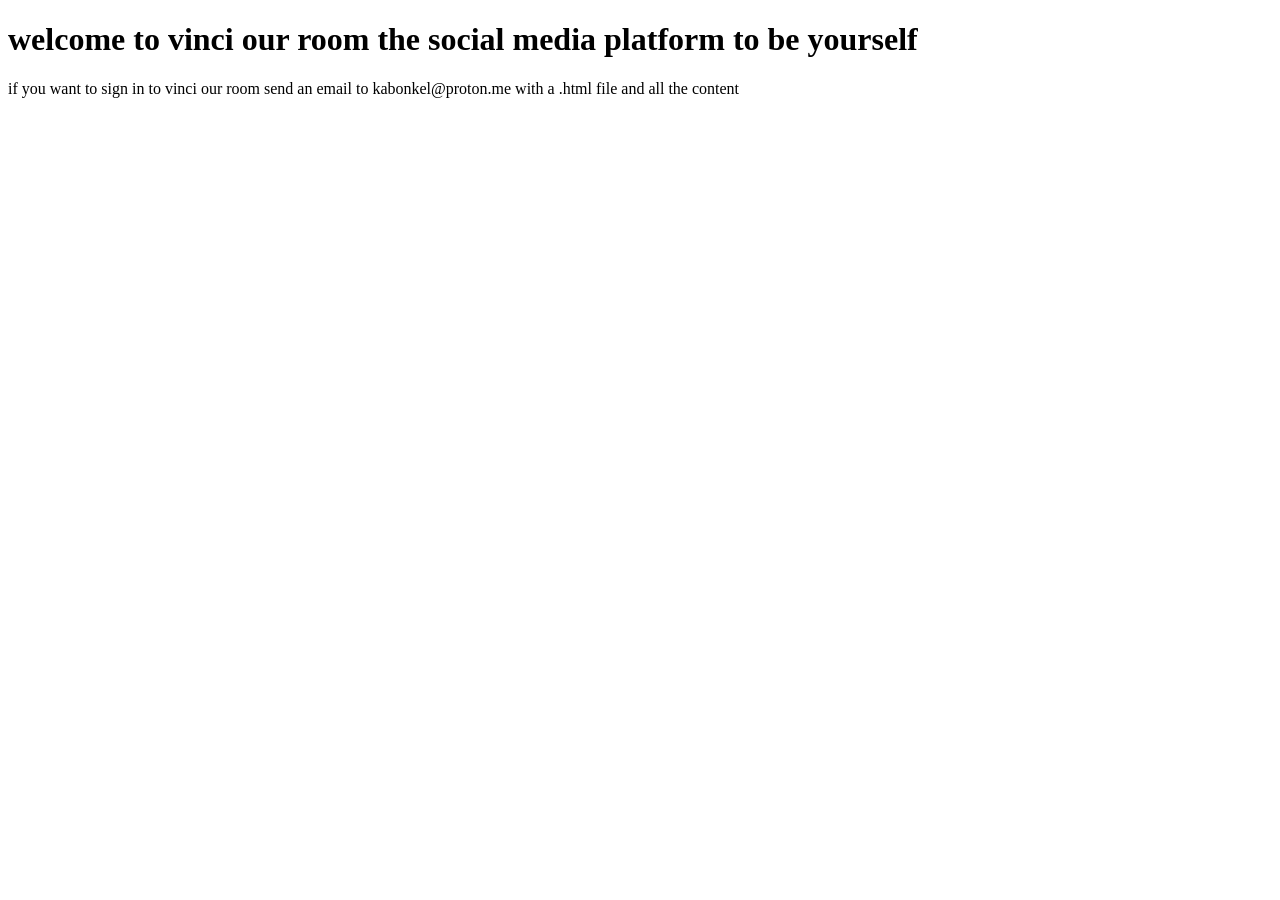
==== index.html @ 7efb3259 "index update" ====
<!DOCTYPE html>
<html lang="en">
<head>
    <meta charset="UTF-8">
    <meta name="viewport" content="width=device-width, initial-scale=1.0">
    <title>Document</title>
</head>
<body>
    <h1>welcome to vinci our room the social media platform to be yourself</h1>
    <p>if you want to sign in to vinci our room send an email to kabonkel@proton.me with a .html file and all the content</p>
</body>
</html>
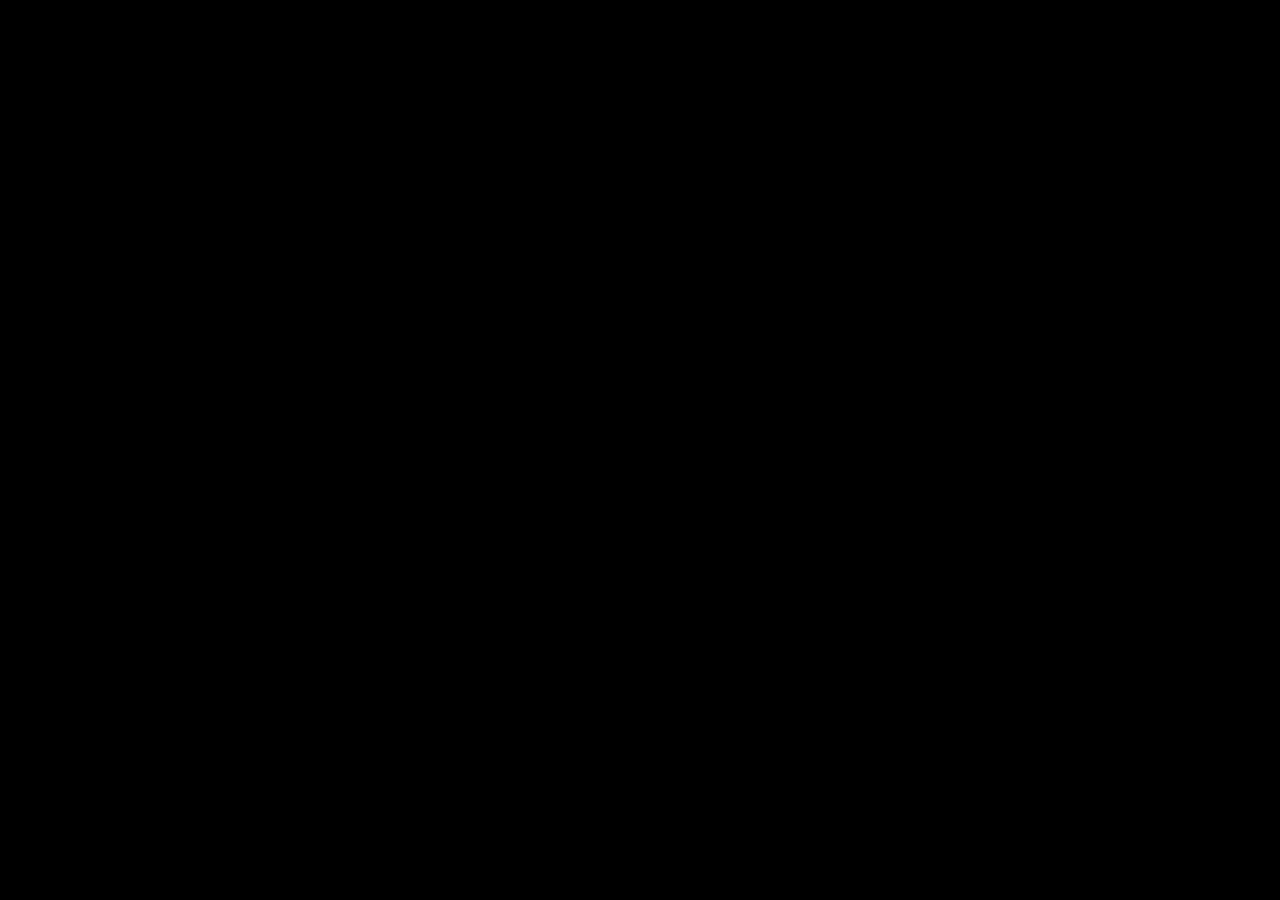
==== commit d1de0eaa: "ed sheeran" ====
--- a/index.html
+++ b/index.html
@@ -5,8 +5,9 @@
     <meta name="viewport" content="width=device-width, initial-scale=1.0">
     <title>Document</title>
 </head>
-<body>
+<body style="background-color: black;"
     <h1>welcome to vinci our room the social media platform to be yourself</h1>
     <p>if you want to sign in to vinci our room send an email to kabonkel@proton.me with a .html file and all the content</p>
+<p>lore ipsum dolor sit amet, consectetur adipiscing elit. Sed do eiusmod tempor incididunt ut labore et dolore magna aliqua.</p>
 </body>
 </html>
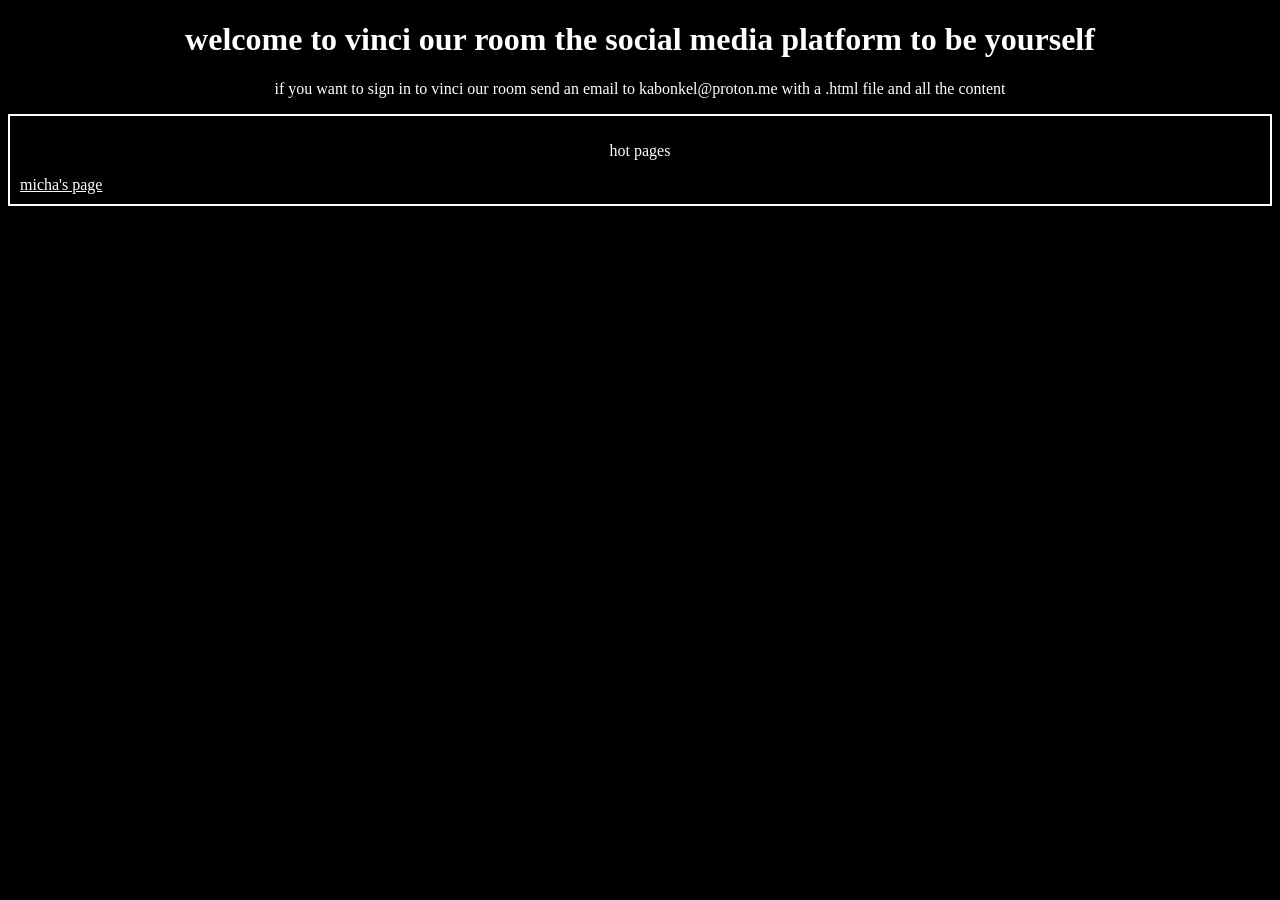
==== commit 52c61734: "updtae" ====
--- a/index.html
+++ b/index.html
@@ -4,10 +4,14 @@
     <meta charset="UTF-8">
     <meta name="viewport" content="width=device-width, initial-scale=1.0">
     <title>Document</title>
-</head>
-<body style="background-color: black;"
+    <link rel="stylesheet" href="./style.css">
+</head><body>
     <h1>welcome to vinci our room the social media platform to be yourself</h1>
     <p>if you want to sign in to vinci our room send an email to kabonkel@proton.me with a .html file and all the content</p>
-<p>lore ipsum dolor sit amet, consectetur adipiscing elit. Sed do eiusmod tempor incididunt ut labore et dolore magna aliqua.</p>
+    <div>
+    <p>hot pages</p>
+    <a href="./creators/micha/micha.html" style="color: white;">micha's page</a><br>
+</div>
+  
 </body>
 </html>
--- a/style.css
+++ b/style.css
@@ -0,0 +1,14 @@
+body {
+    background-color: black;
+}
+h1 {
+    color: white;
+    text-align: center;
+}
+p {
+    color: white;
+    text-align: center;
+}
+div {
+    border: 2px solid white; padding: 10px;
+}
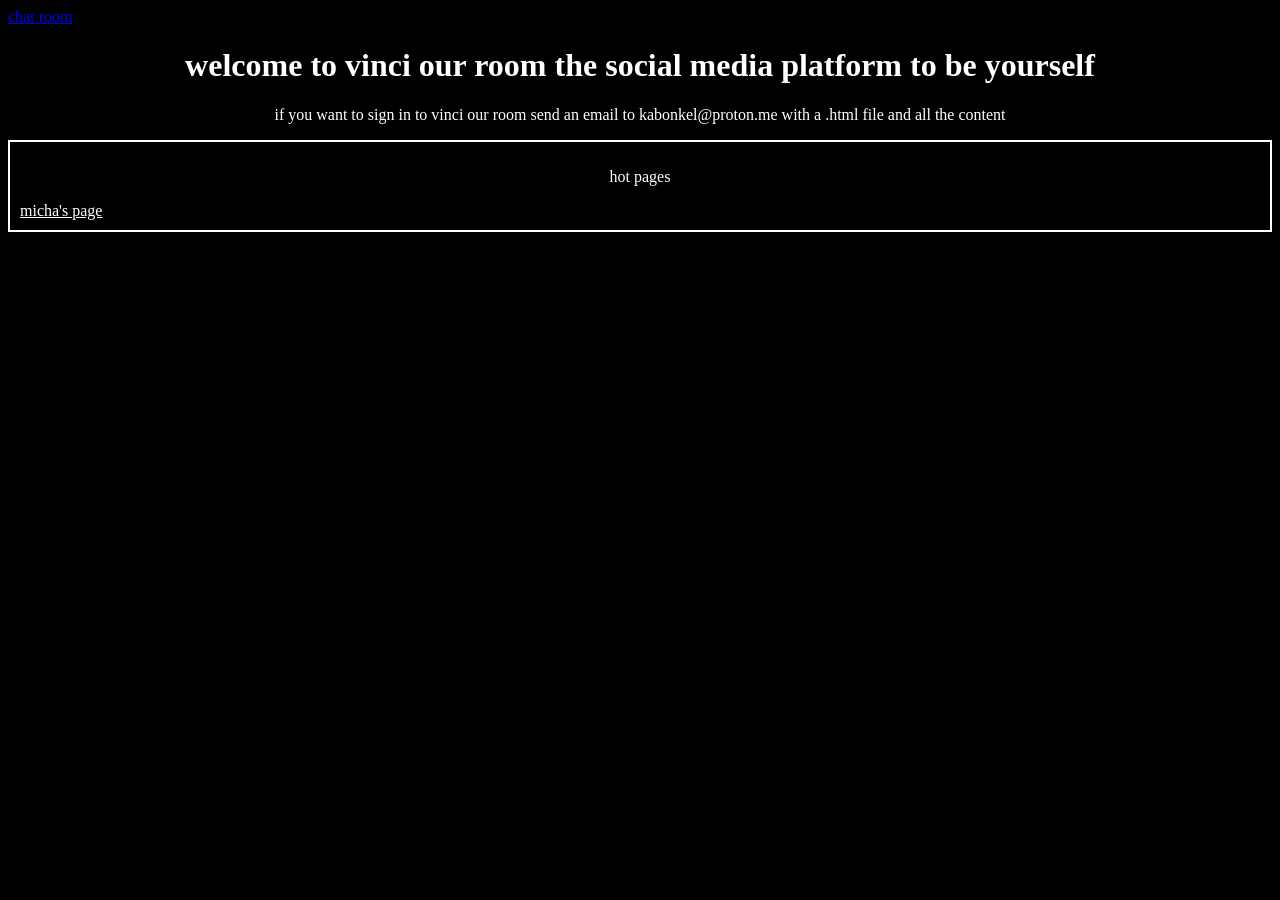
==== commit 293c8cb3: "w" ====
--- a/index.html
+++ b/index.html
@@ -4,8 +4,9 @@
     <meta charset="UTF-8">
     <meta name="viewport" content="width=device-width, initial-scale=1.0">
     <title>Document</title>
-    <link rel="stylesheet" href="./style.css">
+    <link rel="stylesheet" href="style.css">
 </head><body>
+    <a href="./comments.html">chat room</a>
     <h1>welcome to vinci our room the social media platform to be yourself</h1>
     <p>if you want to sign in to vinci our room send an email to kabonkel@proton.me with a .html file and all the content</p>
     <div>
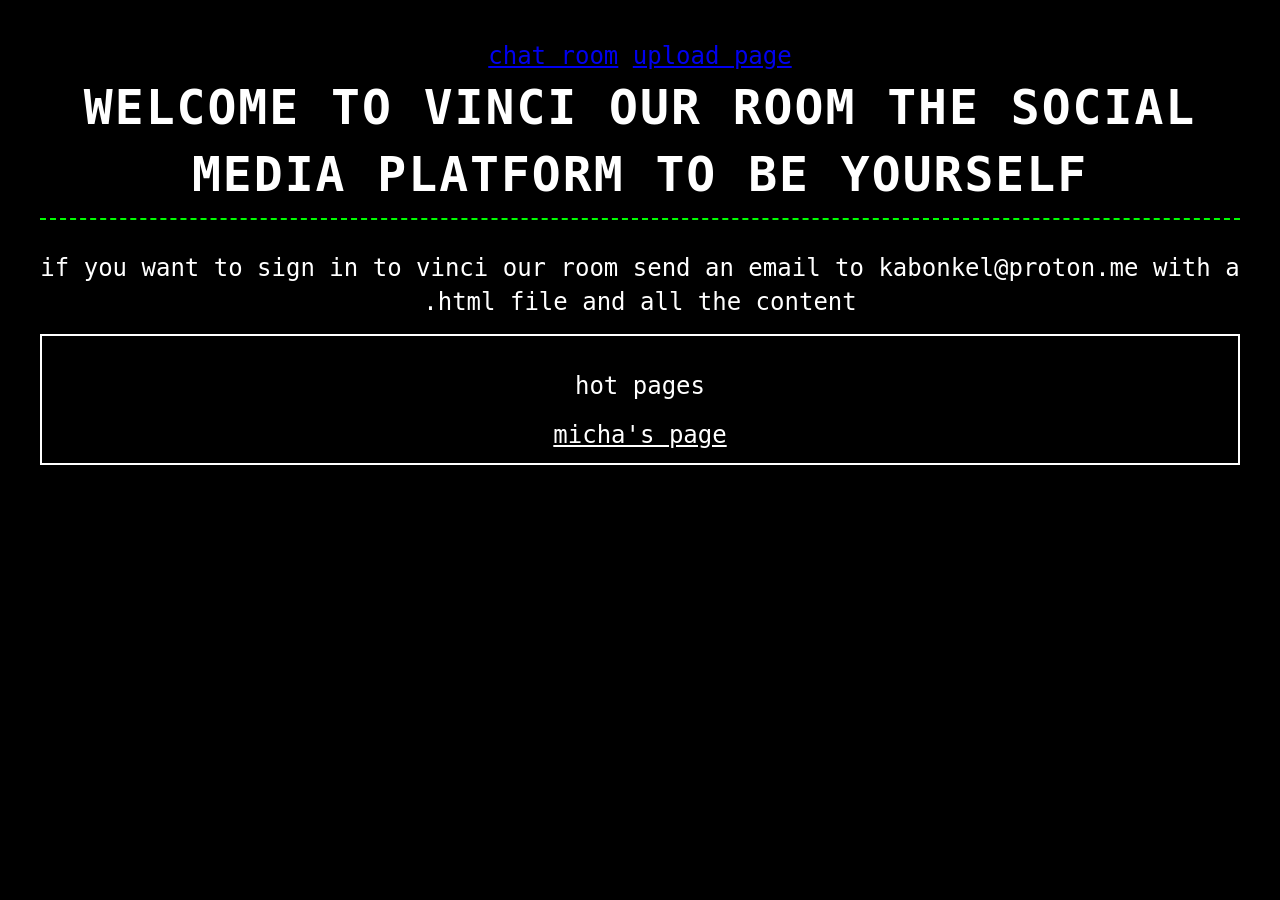
==== commit caa8f443: "vf" ====
--- a/index.html
+++ b/index.html
@@ -7,6 +7,7 @@
     <link rel="stylesheet" href="style.css">
 </head><body>
     <a href="./comments.html">chat room</a>
+    <a href="./COMMIT/send.html">upload page</a>
     <h1>welcome to vinci our room the social media platform to be yourself</h1>
     <p>if you want to sign in to vinci our room send an email to kabonkel@proton.me with a .html file and all the content</p>
     <div>
--- a/style.css
+++ b/style.css
@@ -1,14 +1,148 @@
+/* Merged CSS: Set 2 rules take priority where conflicts exist */
+
 body {
+    /* Set 2 Priority: Simple black background overrides Set 1's detailed theme */
     background-color: black;
+    
+    /* Set 1 Styling: Kept for layout and typography since Set 2 had none */
+    color: #00ff00; /* Fallback color, overridden by specific white rules below */
+    font-family: 'VT323', monospace;
+    font-size: 24px;
+    margin: 0;
+    padding: 40px;
+    line-height: 1.4;
+    -webkit-font-smoothing: none;
+    -moz-osx-font-smoothing: grayscale;
+    text-align: center; /* Set 2: Center text by default */
 }
+
+.container {
+    /* Set 1 Styling: Kept (Set 2 had no .container rule) */
+    max-width: 800px;
+    margin: 0 auto;
+    border: 2px solid #00ff00;
+    padding: 20px;
+    box-shadow: 10px 10px 0px #333;
+    background-color: #050505;
+}
+
+/* Headings: Set 2 overrides color to white, Set 1 handles layout */
+h1, h2, h3 {
+    color: white; /* Set 2 Priority */
+    text-align: center; /* Set 2 Priority */
+    text-transform: uppercase; /* Set 1 Styling */
+    letter-spacing: 2px; /* Set 1 Styling */
+}
+
 h1 {
+    /* Set 1 specific styling */
+    border-bottom: 2px dashed #00ff00;
+    padding-bottom: 10px;
+    margin-top: 0;
+}
+
+h2, h3 {
+    /* Inherit center alignment from body, explicit color from Set 2 */
+    margin-top: 20px;
+}
+
+p, strong, small {
+    color: white; /* Set 2 Priority overrides Set 1's green/grey colors */
+    text-align: center; /* Set 2 Priority */
+}
+
+/* Paragraph specific overrides if needed */
+p {
+    margin-bottom: 15px;
+}
+
+/* Small text: Set 2 says white, Set 1 had grey. Set 2 wins. */
+small {
+    display: block;
+    font-size: 16px;
+    margin-top: 5px;
+}
+
+/* Divs: Set 2 overrides border to white and padding */
+div {
+    border: 2px solid white; /* Set 2 Priority */
+    padding: 10px; /* Set 2 Priority */
+    /* Note: If you need the specific .container box shadow, keep .container separate as above */
+}
+
+/* Inputs & Textareas: Set 2 handles layout/centering, Set 1 handles styling */
+input[type="text"], 
+input[type="file"], 
+textarea {
+    /* Set 2 Priority: Centered block layout */
+    display: block;
+    margin: 0 auto;
+    
+    /* Set 1 Styling: Kept for visual theme since Set 2 was minimal */
+    width: 100%;
+    max-width: 600px; /* Added to prevent it from being too wide on large screens */
+    background-color: #111;
+    border: 1px solid #00ff00;
+    color: #00ff00;
+    font-family: 'VT323', monospace;
+    font-size: 20px;
+    padding: 10px;
+    box-sizing: border-box;
+    outline: none;
+}
+
+input[type="text"]:focus, 
+textarea:focus {
+    background-color: #002200;
+    border-color: #fff;
+}
+
+/* Submit Button: Set 2 overrides background to white, Set 1 handles layout */
+input[type="submit"], 
+button {
+    /* Set 2 Priority: White background, black text, centered */
+    background-color: white;
+    color: black;
+    display: block;
+    margin: 0 auto;
+    border: none;
+    cursor: pointer;
+    
+    /* Set 1 Styling: Font and size */
+    font-family: 'VT323', monospace;
+    font-size: 24px;
+    padding: 10px 20px;
+    text-transform: uppercase;
+    font-weight: bold;
+    width: auto; /* Set 2 logic implies auto width, Set 1 was 100% */
+    transition: background 0.2s;
+}
+
+button:hover {
+    background-color: #00ff00; /* Set 1 hover effect (Set 2 had none) */
+    box-shadow: 0 0 10px #00ff00;
+}
+
+/* Specific ID from Set 2 */
+#comments-count {
     color: white;
+}
+
+#status {
+    /* Set 1 styling (Set 2 had none) */
+    margin-top: 20px;
     text-align: center;
+    min-height: 30px;
+    color: white; /* Override to white per Set 2 theme */
+    font-weight: bold;
 }
-p {
-    color: white;
-    text-align: center;
-}
-div {
-    border: 2px solid white; padding: 10px;
+
+.note {
+    /* Set 1 styling (Set 2 had none) */
+    font-size: 16px;
+    color: #888;
+    margin-top: 30px;
+    border-top: 1px solid #333;
+    padding-top: 10px;
+    text-align: left;
 }
